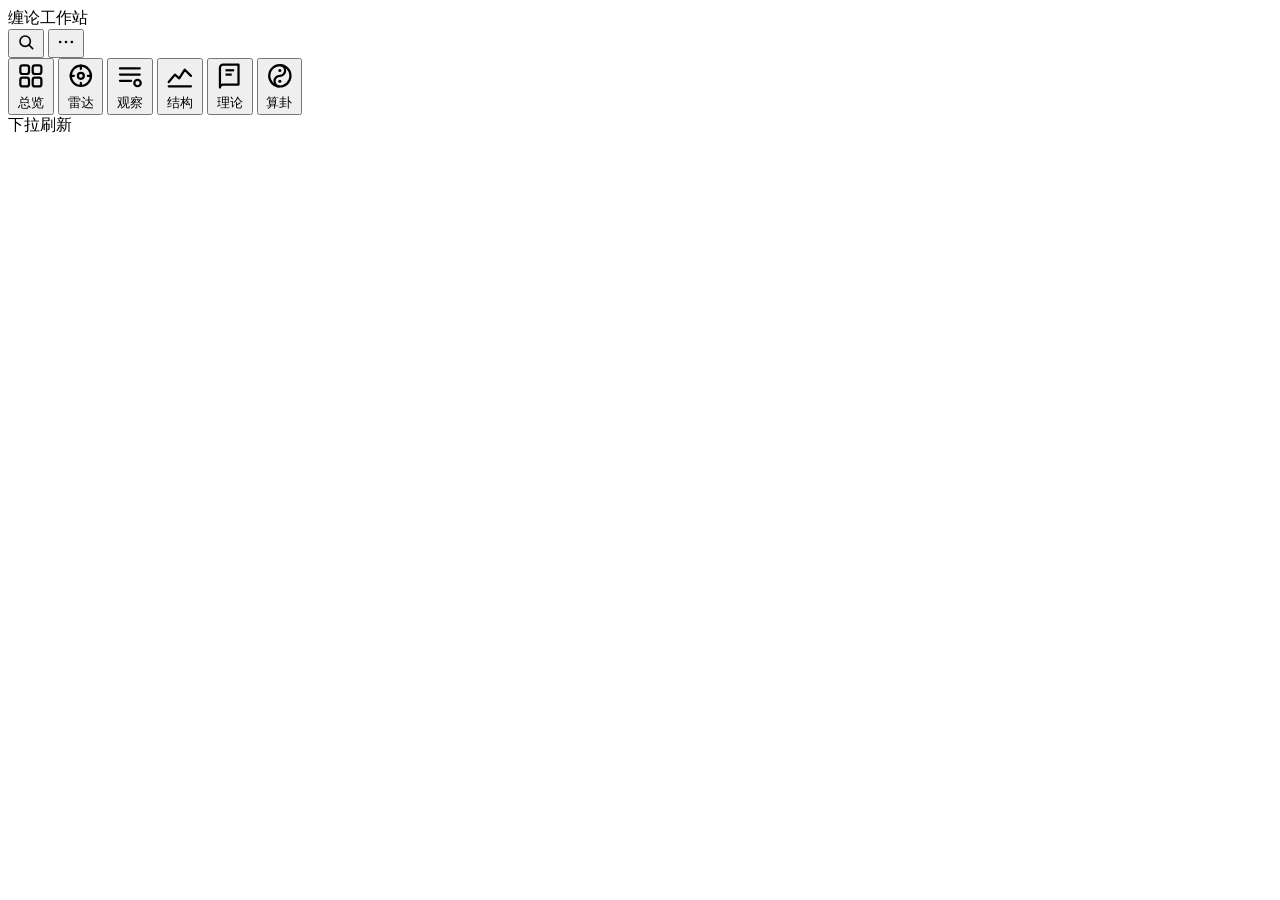
==== docs/m/index.html @ b0590e28 "feat(m): align watch pool with desktop (fields, cost line, legacy migration)" ====
<!DOCTYPE html>
<html lang="zh-CN" data-theme="dark" data-skin="ios">
<head>
<meta charset="UTF-8">
<meta name="viewport" content="width=device-width,initial-scale=1,viewport-fit=cover,maximum-scale=5">
<meta name="theme-color" content="#0a0d13">
<meta name="apple-mobile-web-app-capable" content="yes">
<meta name="apple-mobile-web-app-status-bar-style" content="black-translucent">
<meta name="apple-mobile-web-app-title" content="缠论">
<meta name="mobile-web-app-capable" content="yes">
<meta name="format-detection" content="telephone=no">
<title>缠论工作站 · 手机版</title>
<link rel="manifest" href="/manifest.webmanifest?v=__ASSET_V__">
<link rel="apple-touch-icon" href="/icons/apple-touch-icon.png">
<link rel="icon" type="image/png" sizes="32x32" href="/icons/favicon-32.png">
<link rel="stylesheet" href="/vendor/f7/framework7-bundle.min.css?v=__ASSET_V__">
<link rel="stylesheet" href="/m/css/f7-compat.css?v=__ASSET_V__">
<link rel="stylesheet" href="/m/css/mobile.css?v=20261112c">
<script>
  (function () {
    try {
      var q = location.search;
      var skin = (q.match(/[?&]skin=(ios|android)/) || [])[1] || localStorage.getItem('chan-skin');
      if (!skin) {
        var ua = navigator.userAgent || '';
        skin = /android/i.test(ua) ? 'android' : 'ios';
      }
      var theme = (q.match(/[?&]theme=(light|dark)/) || [])[1] || localStorage.getItem('chan-theme');
      if (!theme) theme = window.matchMedia && matchMedia('(prefers-color-scheme: light)').matches ? 'light' : 'dark';
      document.documentElement.dataset.skin = skin;
      document.documentElement.classList.add(skin === 'android' ? 'md' : 'ios');
      document.documentElement.dataset.theme = theme;
      if (/[?&]skin=/.test(q)) localStorage.setItem('chan-skin', skin);
      if (/[?&]theme=/.test(q)) localStorage.setItem('chan-theme', theme);
      var tc = theme === 'light' ? '#f2f5f9' : '#0a0d13';
      document.querySelector('meta[name="theme-color"]').setAttribute('content', tc);
    } catch (e) {}
  })();
</script>
</head>
<body>
<header class="appbar">
  <div class="ab-title" id="appTitle">缠论工作站</div>
  <button class="icon-btn" id="searchBtn" aria-label="搜索标的">
    <svg viewBox="0 0 24 24" width="20" height="20" fill="none" stroke="currentColor" stroke-width="1.9" stroke-linecap="round"><circle cx="11" cy="11" r="6.2"/><path d="M15.6 15.6 20 20"/></svg>
  </button>
  <button class="icon-btn" id="moreBtn" aria-label="更多">
    <svg viewBox="0 0 24 24" width="20" height="20" fill="currentColor"><circle cx="5" cy="12" r="1.6"/><circle cx="12" cy="12" r="1.6"/><circle cx="19" cy="12" r="1.6"/></svg>
  </button>
</header>

<main class="view" id="view" role="main"></main>

<nav class="tabbar" id="tabbar">
  <button class="tab active" data-tab="overview">
    <svg viewBox="0 0 24 24" fill="none" stroke="currentColor" stroke-width="1.8" stroke-linejoin="round"><rect x="3.5" y="3.5" width="7" height="7" rx="1.8"/><rect x="13.5" y="3.5" width="7" height="7" rx="1.8"/><rect x="3.5" y="13.5" width="7" height="7" rx="1.8"/><rect x="13.5" y="13.5" width="7" height="7" rx="1.8"/></svg>
    <span>总览</span>
  </button>
  <button class="tab" data-tab="radar">
    <svg viewBox="0 0 24 24" fill="none" stroke="currentColor" stroke-width="1.8" stroke-linecap="round"><circle cx="12" cy="12" r="8.2"/><circle cx="12" cy="12" r="2.4"/><path d="M12 3.8v2.6M12 17.6v2.6M3.8 12h2.6M17.6 12h2.6"/></svg>
    <span>雷达</span>
  </button>
  <button class="tab" data-tab="pool">
    <svg viewBox="0 0 24 24" fill="none" stroke="currentColor" stroke-width="1.8" stroke-linecap="round"><path d="M4 6h16M4 11h16M4 16h9"/><circle cx="18.2" cy="17.8" r="2.6"/></svg>
    <span>观察</span>
  </button>
  <button class="tab" data-tab="structure">
    <svg viewBox="0 0 24 24" fill="none" stroke="currentColor" stroke-width="1.8" stroke-linecap="round" stroke-linejoin="round"><path d="M3 17l5-6 3.5 3L16 7l5 5"/><path d="M3 20.5h18"/></svg>
    <span>结构</span>
  </button>
  <button class="tab" data-tab="theory">
    <svg viewBox="0 0 24 24" fill="none" stroke="currentColor" stroke-width="1.8" stroke-linejoin="round"><path d="M4 5.5A2.5 2.5 0 0 1 6.5 3H19v16H6.5A2.5 2.5 0 0 0 4 21.5z"/><path d="M8.5 7.5h7"/><path d="M8.5 11h5"/></svg>
    <span>理论</span>
  </button>
  <button class="tab" data-tab="divination">
    <svg viewBox="0 0 24 24" fill="none" stroke="currentColor" stroke-width="1.8"><circle cx="12" cy="12" r="8.6"/><path d="M12 3.4a4.3 4.3 0 0 1 0 8.6 4.3 4.3 0 0 0 0 8.6"/><circle cx="12" cy="7.7" r="1.25" fill="currentColor" stroke="none"/><circle cx="12" cy="16.3" r="1.25" fill="currentColor" stroke="none"/></svg>
    <span>算卦</span>
  </button>
</nav>

<div class="sheet-mask" id="sheetMask"><div class="sheet" id="sheet"></div></div>
<div class="toast" id="toast" role="status" aria-live="polite" aria-atomic="true"></div>
<div class="ptr" id="ptr" aria-hidden="true"><span class="ptr-dot"></span><span class="ptr-label">下拉刷新</span></div>

<script src="/js/static/chan-core.js?v=__ASSET_V__"></script>
<script src="/js/static/api-shim.js?v=20261112c"></script>
<script src="/js/theory-content.js?v=__ASSET_V__"></script>
<script src="/js/api.js?v=__ASSET_V__"></script>
<script src="/js/ui.js?v=__ASSET_V__"></script>
<script src="/js/chart.js?v=__ASSET_V__"></script>
<script src="/js/highlight.js?v=__ASSET_V__"></script>
<script src="/m/js/mobile.js?v=20261112c"></script>
</body>
</html>
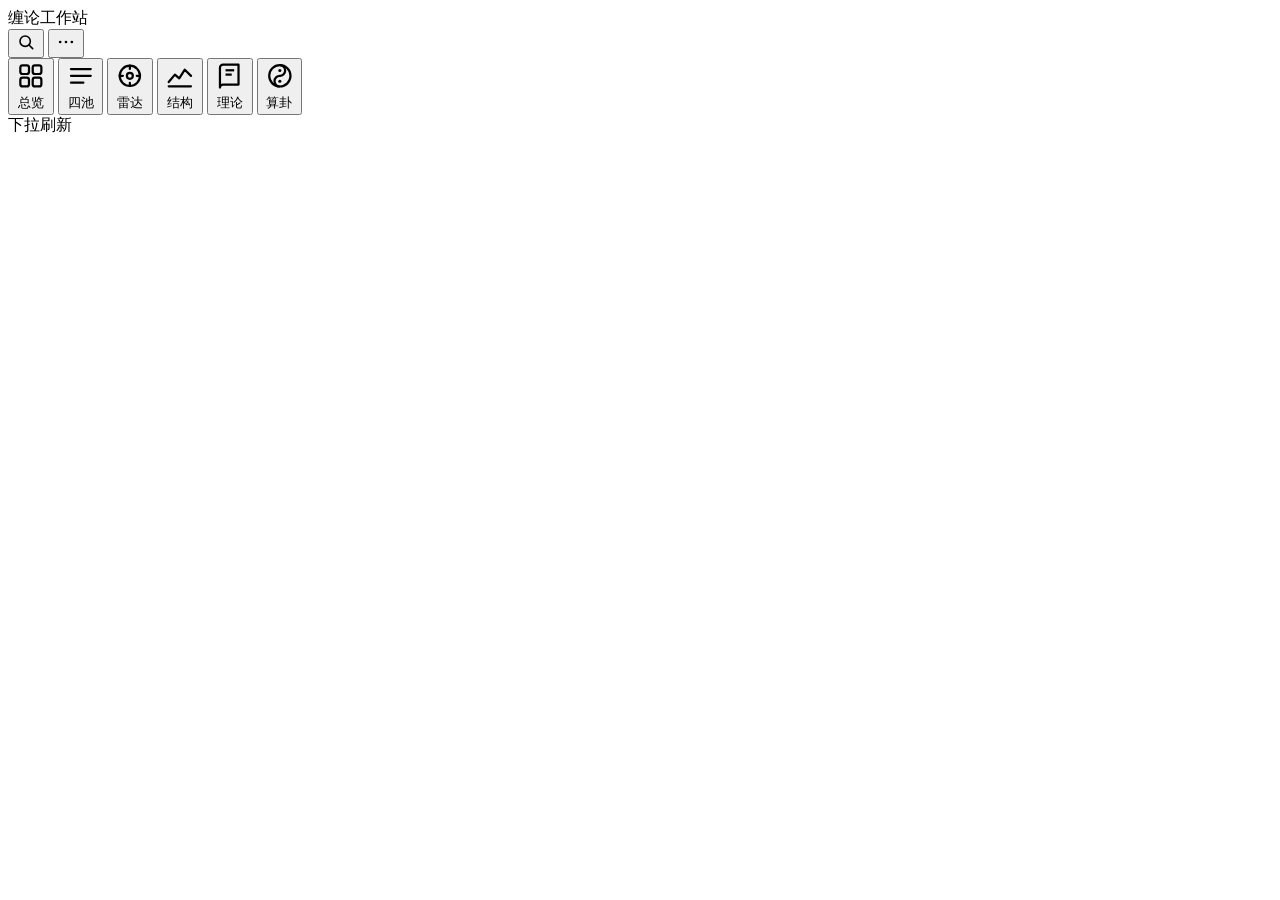
==== commit d2c567e9: "手机版入口：底栏四池（pools）+ 静态层引用 + 版本号 v=20261119v4" ====
--- a/docs/m/index.html
+++ b/docs/m/index.html
@@ -10,12 +10,12 @@
 <meta name="mobile-web-app-capable" content="yes">
 <meta name="format-detection" content="telephone=no">
 <title>缠论工作站 · 手机版</title>
-<link rel="manifest" href="/manifest.webmanifest?v=__ASSET_V__">
+<link rel="manifest" href="/manifest.webmanifest?v=20261119v4">
 <link rel="apple-touch-icon" href="/icons/apple-touch-icon.png">
 <link rel="icon" type="image/png" sizes="32x32" href="/icons/favicon-32.png">
-<link rel="stylesheet" href="/vendor/f7/framework7-bundle.min.css?v=__ASSET_V__">
-<link rel="stylesheet" href="/m/css/f7-compat.css?v=__ASSET_V__">
-<link rel="stylesheet" href="/m/css/mobile.css?v=20261112c">
+<link rel="stylesheet" href="/vendor/f7/framework7-bundle.min.css?v=20261119v4">
+<link rel="stylesheet" href="/m/css/f7-compat.css?v=20261119v4">
+<link rel="stylesheet" href="/m/css/mobile.css?v=20261119v4">
 <script>
   (function () {
     try {
@@ -56,13 +56,13 @@
     <svg viewBox="0 0 24 24" fill="none" stroke="currentColor" stroke-width="1.8" stroke-linejoin="round"><rect x="3.5" y="3.5" width="7" height="7" rx="1.8"/><rect x="13.5" y="3.5" width="7" height="7" rx="1.8"/><rect x="3.5" y="13.5" width="7" height="7" rx="1.8"/><rect x="13.5" y="13.5" width="7" height="7" rx="1.8"/></svg>
     <span>总览</span>
   </button>
+  <button class="tab" data-tab="pools">
+    <svg viewBox="0 0 24 24" fill="none" stroke="currentColor" stroke-width="1.8" stroke-linecap="round" stroke-linejoin="round"><path d="M4 6.5h16"/><path d="M4 12h16"/><path d="M4 17.5h10"/></svg>
+    <span>四池</span>
+  </button>
   <button class="tab" data-tab="radar">
     <svg viewBox="0 0 24 24" fill="none" stroke="currentColor" stroke-width="1.8" stroke-linecap="round"><circle cx="12" cy="12" r="8.2"/><circle cx="12" cy="12" r="2.4"/><path d="M12 3.8v2.6M12 17.6v2.6M3.8 12h2.6M17.6 12h2.6"/></svg>
     <span>雷达</span>
-  </button>
-  <button class="tab" data-tab="pool">
-    <svg viewBox="0 0 24 24" fill="none" stroke="currentColor" stroke-width="1.8" stroke-linecap="round"><path d="M4 6h16M4 11h16M4 16h9"/><circle cx="18.2" cy="17.8" r="2.6"/></svg>
-    <span>观察</span>
   </button>
   <button class="tab" data-tab="structure">
     <svg viewBox="0 0 24 24" fill="none" stroke="currentColor" stroke-width="1.8" stroke-linecap="round" stroke-linejoin="round"><path d="M3 17l5-6 3.5 3L16 7l5 5"/><path d="M3 20.5h18"/></svg>
@@ -82,13 +82,23 @@
 <div class="toast" id="toast" role="status" aria-live="polite" aria-atomic="true"></div>
 <div class="ptr" id="ptr" aria-hidden="true"><span class="ptr-dot"></span><span class="ptr-label">下拉刷新</span></div>
 
-<script src="/js/static/chan-core.js?v=__ASSET_V__"></script>
-<script src="/js/static/api-shim.js?v=20261112c"></script>
-<script src="/js/theory-content.js?v=__ASSET_V__"></script>
-<script src="/js/api.js?v=__ASSET_V__"></script>
-<script src="/js/ui.js?v=__ASSET_V__"></script>
-<script src="/js/chart.js?v=__ASSET_V__"></script>
-<script src="/js/highlight.js?v=__ASSET_V__"></script>
-<script src="/m/js/mobile.js?v=20261112c"></script>
+<script src="/js/static/chan-core.js?v=20261119v4"></script>
+<script src="/js/static/api-shim.js?v=20261119v4"></script>
+<script src="/js/theory-content.js?v=20261119v4"></script>
+<script src="/js/api.js?v=20261119v4"></script>
+<script src="/js/ui.js?v=20261119v4"></script>
+<script src="/js/chart.js?v=20261119v4"></script>
+<script src="/js/highlight.js?v=20261119v4"></script>
+<script src="/m/js/mobile.js?v=20261119v4"></script>
+
+<!-- 白屏兜底：8 秒还没启动就给出可见提示（独立版没有地址栏，白屏时无从下手） -->
+<div id="bootGuard" style="display:none;position:fixed;inset:0;z-index:9999;background:#0a0d13;color:#e6edf7;padding:30px 22px;font:15px/1.7 -apple-system,'PingFang SC','Microsoft YaHei',sans-serif">
+  <div style="font-size:21px;font-weight:700;margin-bottom:10px">页面没能启动</div>
+  <div style="color:#8b9bb0;font-size:13px;margin-bottom:20px">多半是浏览器或独立版缓存了旧文件，或者加载被中断。点下面的按钮清一次缓存再重开。</div>
+  <button id="bgFix" style="display:block;width:100%;padding:14px;border-radius:12px;border:1px solid #2b3a4d;background:#16283d;color:#fff;font-size:15px;margin-bottom:10px">清除缓存并重开</button>
+  <button id="bgReload" style="display:block;width:100%;padding:14px;border-radius:12px;border:1px solid #2b3a4d;background:#111823;color:#cfe0f5;font-size:15px;margin-bottom:10px">只重新加载</button>
+  <div id="bgInfo" style="color:#6f7f94;font-size:12px;margin-top:18px;word-break:break-all"></div>
+</div>
+<script src="/m/js/bootguard.js?v=20261119v4"></script>
 </body>
 </html>
